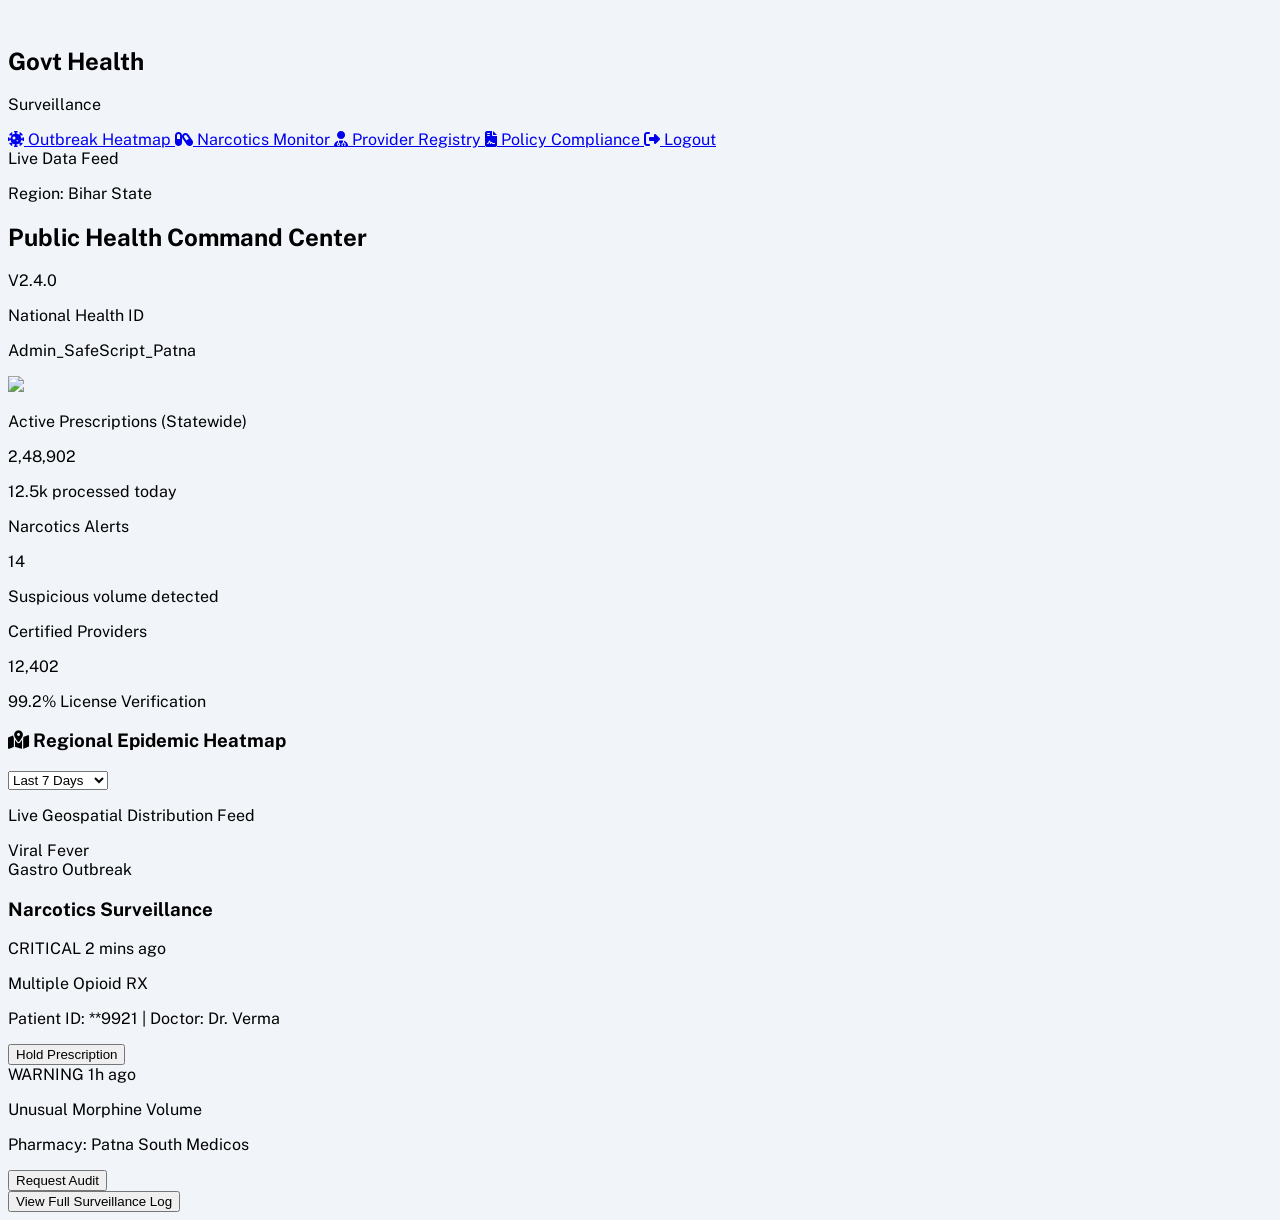
==== health bodies.html @ c1f27f29 "feat: government and health bodies oversight dashboard" ====
<!DOCTYPE html>
<html lang="en">
<head>
    <meta charset="UTF-8">
    <meta name="viewport" content="width=device-width, initial-scale=1.0">
    <title>SafeScript AI | Govt Regulatory Portal</title>
    <script src="https://cdn.tailwindcss.com"></script>
    <link rel="stylesheet" href="https://cdnjs.cloudflare.com/ajax/libs/font-awesome/6.4.0/css/all.min.css">
    <style>
        @import url('https://fonts.googleapis.com/css2?family=Public+Sans:wght@300;400;600;700&display=swap');
        body { font-family: 'Public Sans', sans-serif; background-color: #f1f5f9; }
        .map-bg { background: url('https://www.transparenttextures.com/patterns/cubes.png'); }
        .pulse { animation: pulse-red 2s infinite; }
        @keyframes pulse-red { 0% { box-shadow: 0 0 0 0 rgba(220, 38, 38, 0.4); } 70% { box-shadow: 0 0 0 10px rgba(220, 38, 38, 0); } 100% { box-shadow: 0 0 0 0 rgba(220, 38, 38, 0); } }
    </style>
</head>
<body class="flex">

    <aside class="w-64 bg-[#0f172a] h-screen sticky top-0 text-slate-400 p-5 flex flex-col">
        <div class="mb-10 flex items-center gap-2">
            <div class="bg-blue-500 p-2 rounded-lg text-white">
                <i class="fa-solid fa-goverment"></i>
            </div>
            <h1 class="text-lg font-bold text-white tracking-tight">Govt <span class="text-blue-400">Health</span></h1>
        </div>
        
        <nav class="flex-1 space-y-1">
            <p class="text-[10px] font-bold text-slate-500 uppercase px-3 mb-2">Surveillance</p>
            <a href="#" class="flex items-center gap-3 bg-slate-800 text-white p-3 rounded-lg">
                <i class="fa-solid fa-virus-covid"></i> Outbreak Heatmap
            </a>
            <a href="#" class="flex items-center gap-3 hover:bg-slate-800 p-3 rounded-lg transition">
                <i class="fa-solid fa-capsules text-red-400"></i> Narcotics Monitor
            </a>
            <a href="#" class="flex items-center gap-3 hover:bg-slate-800 p-3 rounded-lg transition">
                <i class="fa-solid fa-user-doctor"></i> Provider Registry
            </a>
            <a href="#" class="flex items-center gap-3 hover:bg-slate-800 p-3 rounded-lg transition">
                <i class="fa-solid fa-file-contract"></i> Policy Compliance
            </a>
            <a href="#" onclick="logout()" class="flex items-center gap-3 hover:bg-slate-800 hover:text-red-400 p-3 rounded-lg transition">
                <i class="fa-solid fa-right-from-bracket"></i> Logout
            </a>
        </nav>

        <div class="mt-auto p-4 bg-slate-800/50 rounded-xl border border-slate-700">
            <div class="flex items-center gap-2 text-xs text-green-400 mb-1">
                <span class="w-2 h-2 rounded-full bg-green-400"></span> Live Data Feed
            </div>
            <p class="text-[10px] text-slate-400 uppercase">Region: Bihar State</p>
        </div>
    </aside>

    <main class="flex-1 p-8">
        
        <header class="flex justify-between items-center mb-8 bg-white p-4 rounded-2xl shadow-sm border border-slate-200">
            <div class="flex items-center gap-4">
                <h2 class="font-bold text-slate-800">Public Health Command Center</h2>
                <span class="text-xs bg-slate-100 text-slate-500 px-2 py-1 rounded">V2.4.0</span>
            </div>
            <div class="flex items-center gap-6">
                <div class="text-right">
                    <p class="text-xs font-bold text-slate-400 uppercase">National Health ID</p>
                    <p class="text-sm font-semibold text-slate-700">Admin_SafeScript_Patna</p>
                </div>
                <img src="https://ui-avatars.com/api/?name=Govt+India&background=0D8ABC&color=fff" class="w-10 h-10 rounded-full border-2 border-slate-100">
            </div>
        </header>

        <div class="grid grid-cols-1 md:grid-cols-3 gap-6 mb-8">
            <div class="bg-white p-6 rounded-2xl border-l-4 border-blue-500 shadow-sm">
                <p class="text-slate-500 text-sm">Active Prescriptions (Statewide)</p>
                <div class="text-3xl font-bold text-slate-800 mt-1">2,48,902</div>
                <p class="text-xs text-blue-500 mt-2 font-semibold">12.5k processed today</p>
            </div>
            <div class="bg-white p-6 rounded-2xl border-l-4 border-red-500 shadow-sm pulse">
                <p class="text-slate-500 text-sm">Narcotics Alerts</p>
                <div class="text-3xl font-bold text-red-600 mt-1">14</div>
                <p class="text-xs text-red-400 mt-2 font-semibold">Suspicious volume detected</p>
            </div>
            <div class="bg-white p-6 rounded-2xl border-l-4 border-emerald-500 shadow-sm">
                <p class="text-slate-500 text-sm">Certified Providers</p>
                <div class="text-3xl font-bold text-emerald-600 mt-1">12,402</div>
                <p class="text-xs text-emerald-500 mt-2 font-semibold">99.2% License Verification</p>
            </div>
        </div>

        <div class="grid grid-cols-1 lg:grid-cols-3 gap-8">
            
            <div class="lg:col-span-2 bg-white rounded-2xl shadow-sm border border-slate-200 p-6">
                <div class="flex justify-between items-center mb-6">
                    <h3 class="font-bold text-slate-800"><i class="fa-solid fa-map-location-dot mr-2 text-blue-500"></i> Regional Epidemic Heatmap</h3>
                    <select class="text-xs border rounded-lg p-1 bg-slate-50">
                        <option>Last 7 Days</option>
                        <option>Last 30 Days</option>
                    </select>
                </div>
                <div class="h-80 bg-slate-100 rounded-xl flex items-center justify-center map-bg relative overflow-hidden">
                    <div class="absolute top-1/2 left-1/3 w-16 h-16 bg-red-500/30 rounded-full blur-xl animate-pulse"></div>
                    <div class="absolute top-1/4 right-1/4 w-24 h-24 bg-orange-500/20 rounded-full blur-2xl"></div>
                    <p class="text-slate-400 font-medium z-10">Live Geospatial Distribution Feed</p>
                </div>
                <div class="mt-4 flex gap-4">
                    <div class="flex items-center gap-2 text-xs font-semibold text-slate-600">
                        <span class="w-3 h-3 bg-red-500 rounded-sm"></span> Viral Fever
                    </div>
                    <div class="flex items-center gap-2 text-xs font-semibold text-slate-600">
                        <span class="w-3 h-3 bg-orange-400 rounded-sm"></span> Gastro Outbreak
                    </div>
                </div>
            </div>

            <div class="bg-white rounded-2xl shadow-sm border border-slate-200 flex flex-col">
                <div class="p-6 border-b border-slate-100">
                    <h3 class="font-bold text-slate-800 text-sm uppercase tracking-wider">Narcotics Surveillance</h3>
                </div>
                <div class="p-4 space-y-4 flex-1">
                    <div class="p-4 bg-red-50 rounded-xl border border-red-100">
                        <div class="flex justify-between items-start mb-2">
                            <span class="text-[10px] font-bold bg-red-600 text-white px-2 py-0.5 rounded">CRITICAL</span>
                            <span class="text-[10px] text-slate-400">2 mins ago</span>
                        </div>
                        <p class="text-xs font-bold text-slate-800">Multiple Opioid RX</p>
                        <p class="text-[10px] text-slate-500 mt-1">Patient ID: **9921 | Doctor: Dr. Verma</p>
                        <button class="mt-3 w-full py-1.5 bg-red-600 text-white text-[10px] font-bold rounded-lg uppercase">Hold Prescription</button>
                    </div>

                    <div class="p-4 bg-slate-50 rounded-xl border border-slate-100">
                        <div class="flex justify-between items-start mb-2">
                            <span class="text-[10px] font-bold bg-orange-500 text-white px-2 py-0.5 rounded">WARNING</span>
                            <span class="text-[10px] text-slate-400">1h ago</span>
                        </div>
                        <p class="text-xs font-bold text-slate-800">Unusual Morphine Volume</p>
                        <p class="text-[10px] text-slate-500 mt-1">Pharmacy: Patna South Medicos</p>
                        <button class="mt-3 w-full py-1.5 bg-slate-800 text-white text-[10px] font-bold rounded-lg uppercase">Request Audit</button>
                    </div>
                </div>
                <div class="p-4 bg-slate-50 rounded-b-2xl border-t border-slate-100">
                    <button class="w-full text-xs font-bold text-blue-600 py-2">View Full Surveillance Log</button>
                </div>
            </div>

        </div>
    </main>

    <script>
        function logout() {
            if (confirm("Are you sure you want to logout? (Yes/No)")) {
                window.location.href = "login.html";
            }
        }
    </script>
</body>
</html>
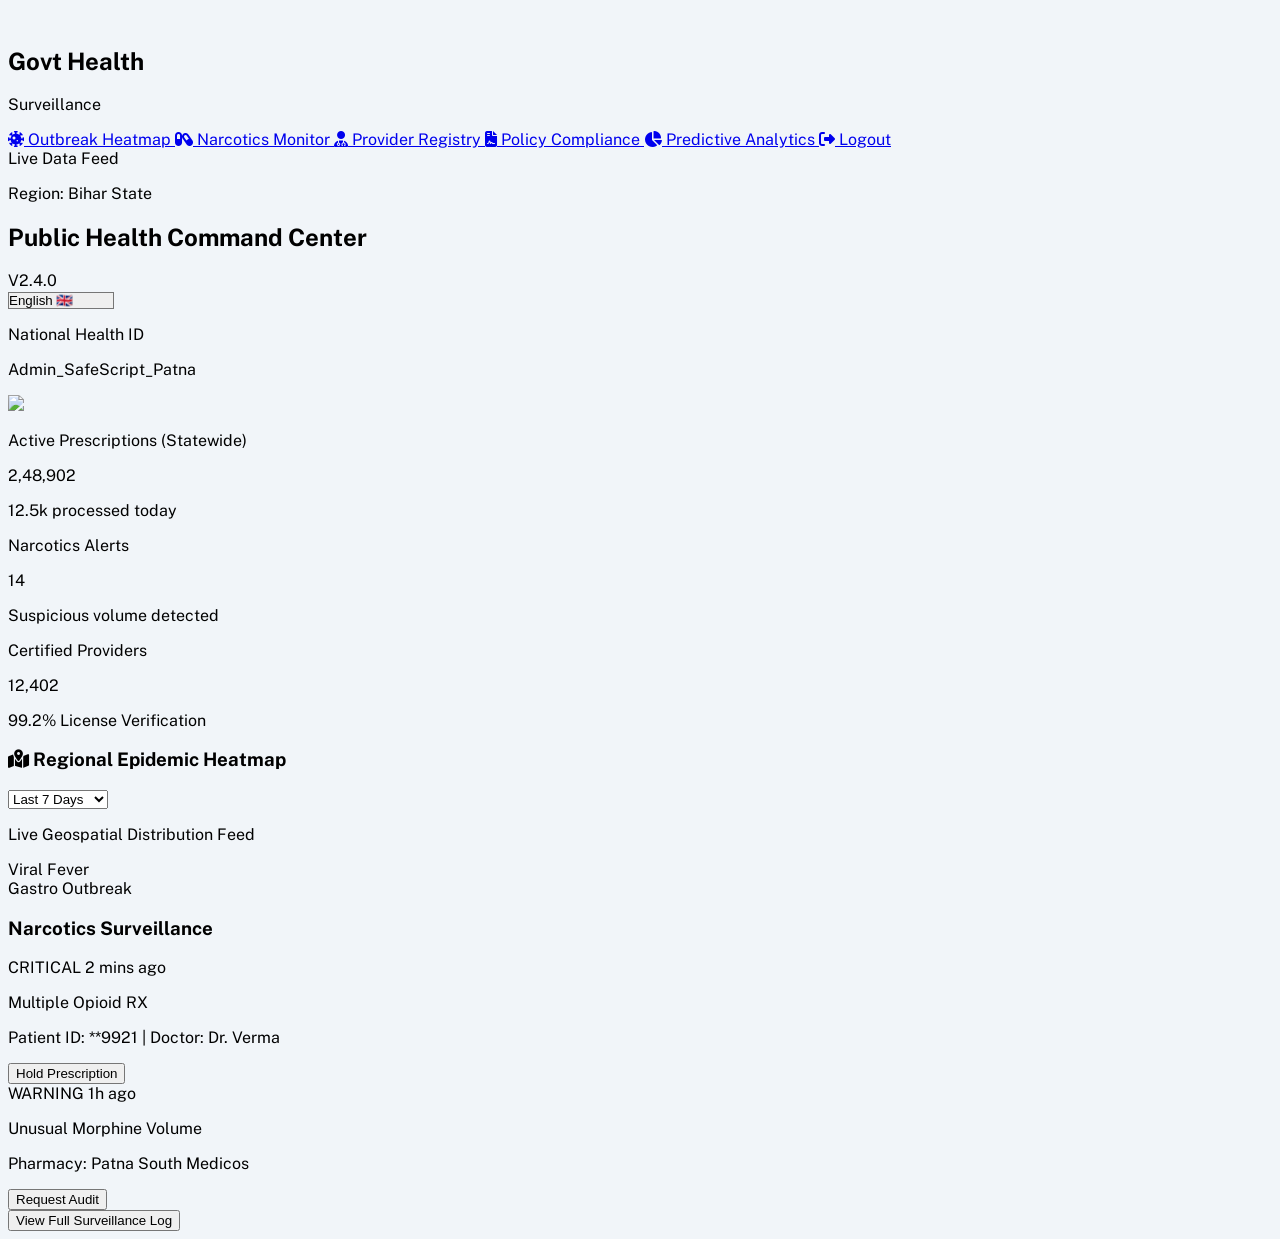
==== commit 85d4dbd5: "Update health bodies.html" ====
--- a/health bodies.html
+++ b/health bodies.html
@@ -15,6 +15,9 @@
     </style>
 </head>
 <body class="flex">
+    <!-- Multilingual Dropdown -->
+
+    <div id="google_translate_element" class="hidden"></div>
 
     <aside class="w-64 bg-[#0f172a] h-screen sticky top-0 text-slate-400 p-5 flex flex-col">
         <div class="mb-10 flex items-center gap-2">
@@ -38,6 +41,9 @@
             <a href="#" class="flex items-center gap-3 hover:bg-slate-800 p-3 rounded-lg transition">
                 <i class="fa-solid fa-file-contract"></i> Policy Compliance
             </a>
+            <a href="appointment_analytics.html" class="flex items-center gap-3 hover:bg-slate-800 p-3 rounded-lg transition">
+                <i class="fa-solid fa-chart-pie text-amber-400"></i> Predictive Analytics
+            </a>
             <a href="#" onclick="logout()" class="flex items-center gap-3 hover:bg-slate-800 hover:text-red-400 p-3 rounded-lg transition">
                 <i class="fa-solid fa-right-from-bracket"></i> Logout
             </a>
@@ -59,6 +65,18 @@
                 <span class="text-xs bg-slate-100 text-slate-500 px-2 py-1 rounded">V2.4.0</span>
             </div>
             <div class="flex items-center gap-6">
+                <select onchange="changeGTranslate(this.value)" class="px-5 py-2.5 bg-white border border-slate-200 rounded-xl text-sm font-bold text-slate-600 outline-none hover:border-blue-400 transition-colors shadow-sm cursor-pointer hide-arrow" style="-webkit-appearance: none; appearance: none;">
+                    <option value="en" selected>English 🇬🇧</option>
+                    <option value="hi">हिंदी (Hindi)</option>
+                    <option value="mai">मैथिली (Maithili)</option>
+                    <option value="bho">भोजपुरी (Bhojpuri)</option>
+                    <option value="bn">বাংলা (Bengali)</option>
+                    <option value="te">తెలుగు (Telugu)</option>
+                    <option value="or">ଓଡ଼ିଆ (Oriya)</option>
+                    <option value="mr">मराठी (Marathi)</option>
+                    <option value="gu">ગુજરાતી (Gujarati)</option>
+                    <option value="pa">ਪੰਜਾਬੀ (Punjabi)</option>
+                </select>
                 <div class="text-right">
                     <p class="text-xs font-bold text-slate-400 uppercase">National Health ID</p>
                     <p class="text-sm font-semibold text-slate-700">Admin_SafeScript_Patna</p>
@@ -150,5 +168,26 @@
             }
         }
     </script>
+    <script type="text/javascript">
+        function googleTranslateElementInit() {
+            new google.translate.TranslateElement({pageLanguage: 'en', includedLanguages: 'en,hi,mai,bho,te,bn,or,mr,gu,pa,ur', autoDisplay: false}, 'google_translate_element');
+        }
+        function changeGTranslate(lang) {
+            var selectField = document.querySelector(".goog-te-combo");
+            if (selectField) {
+                selectField.value = lang;
+                selectField.dispatchEvent(new Event("change"));
+            }
+        }
+    </script>
+    <script type="text/javascript" src="https://translate.google.com/translate_a/element.js?cb=googleTranslateElementInit"></script>
+    <style>
+        .goog-te-gadget-simple { background-color: transparent !important; border: none !important; padding: 4px !important; border-radius: 8px !important; font-size: 10px !important; font-weight: bold !important; }
+        .goog-te-gadget-icon { display: none !important; }
+        .goog-te-gadget-simple img { display: none !important; }
+        .goog-te-combo { border: none !important; outline: none !important; background: transparent !important; font-weight: 800 !important; color: #0f766e !important; cursor: pointer; }
+        body { top: 0 !important; }
+        .goog-te-banner-frame { display: none !important; }
+    </style>
 </body>
 </html>
